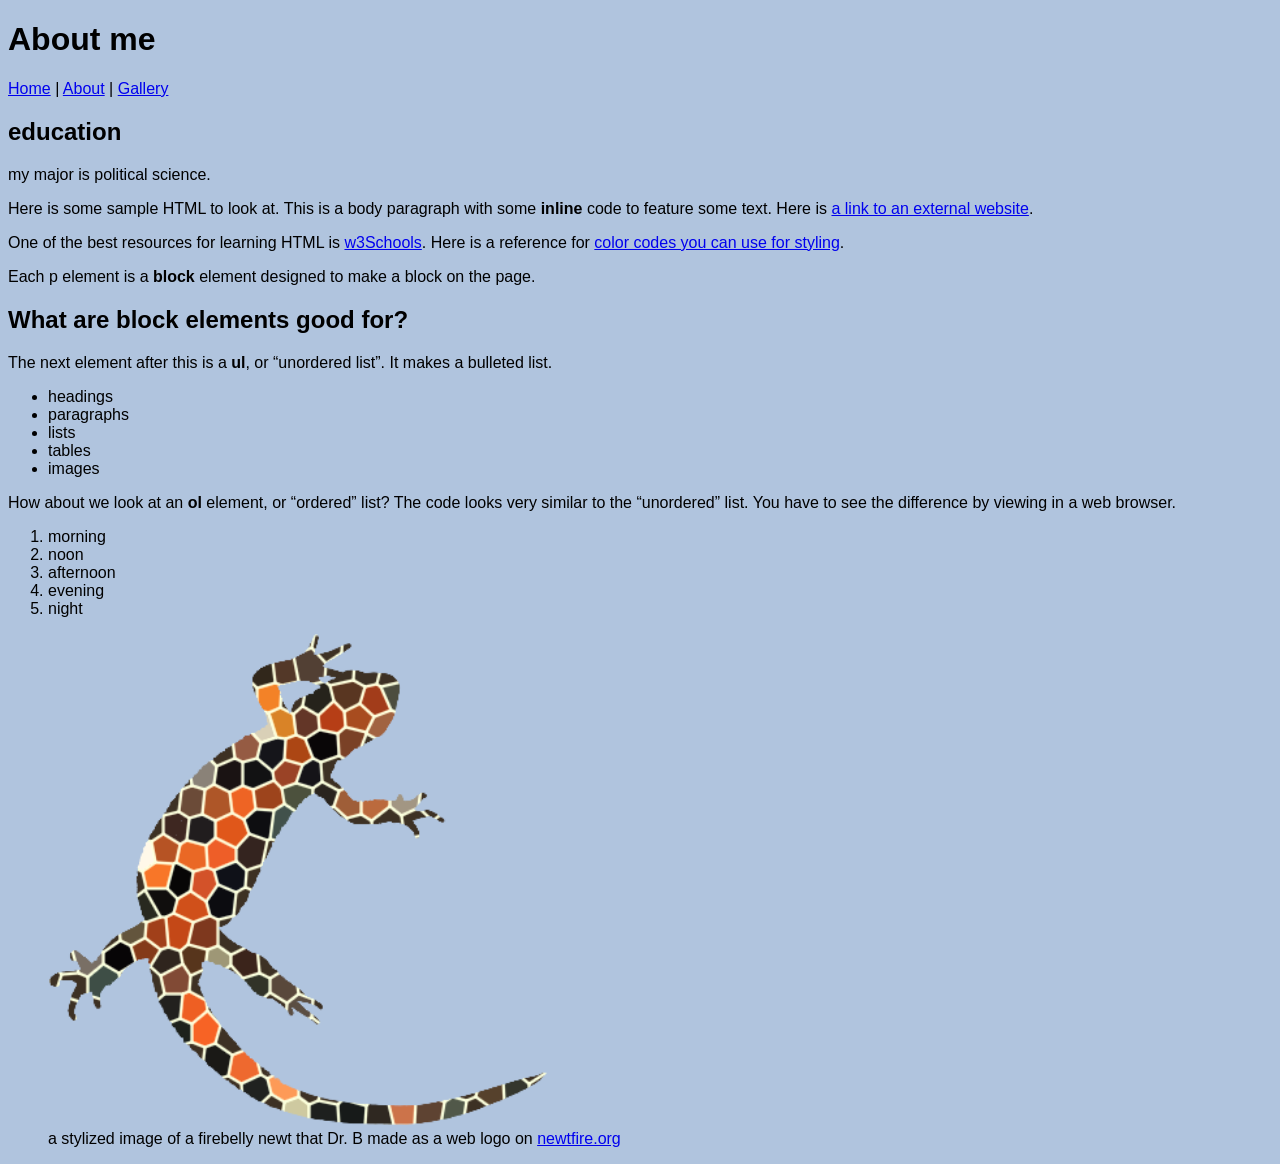
==== docs/index.html @ 7604b985 "Update HTML assignment" ====
<!DOCTYPE html>
<html xmlns="http://www.w3.org/1999/xhtml">
    <!-- Try opening this file on your local computer in a web browser (Firefox, Chrome, etc). 
     * On Windows, go to the browser and type control + o and browse to find this file to open it.
     * On Mac, go to the browser and type command + o and browse to find this file to open it. 
     Look for the text in the <title> element in the tab above the browser search bar. Do you see it? 
    -->
    <head>
        <!-- What's in the <head> element is NOT for display in a web browser! 
            <head> stores "meta" information describing and setting up things ABOUT this HTML file. 
            It holds important information about the website's contents. -->
        <title>Welcome to Timothy Website</title>
       <!-- The text inside the <title> element does show in the top tab of a web browser. 
            The <head> is where we will include info about styling the site, too.-->
        <meta charset="UTF-8" />
        <meta name="viewport" content="width=device-width, initial-scale=1.0" />
        <!-- Here is a place where we can add a little styling code called CSS to this page. 
            I used it to apply a background color to the body element.
        -->
        <link rel="stylesheet" type="text/css" href="style.css" />
    </head>
    <body>
        <!-- CONTENT FOR DISPLAY. The <body> element holds the content we see in the display window on the web browser.-->
        <h1>About me</h1>
        <nav>
            <a href="index.html">Home</a> | <a href="about.html">About</a> | <a href="gallery.html">Gallery</a>
        </nav>
        <!-- See this <nav> element? ˆˆˆˆˆ It's for a navigation menu. 
            We set this up with RELATIVE links to other HTML files 
            that you will find in the same folder with this index.html. 
        -->
        <h2>education</h2>
        <p>my major is political science.</p>
        <p>Here is some sample HTML to look at. This is a body paragraph with some
                <strong>inline</strong> code to feature some text. Here is <a
                href="https://behrend.psu.edu/penn-state-behrend">a link to an external
            website</a>.</p>
        <p>One of the best resources for learning HTML is <a href="https://www.w3schools.com/html/default.asp">w3Schools</a>. 
            Here is a reference for <a href="https://htmlcolorcodes.com/">color codes you can use for styling</a>.</p>
        <p>Each p element is a <strong>block</strong> element designed to make a block on the
            page.</p>
        <h2>What are block elements good for?</h2>
        <p>The next element after this is a <strong>ul</strong>, or <q>unordered list</q>. It makes a bulleted list.</p>
        <ul>
            <li>headings</li>
            <li>paragraphs</li>
            <li>lists</li>
            <li>tables</li>
            <li>images</li>
        </ul>
        
        <p>How about we look at an <strong>ol</strong> element, or <q>ordered</q> list? The code looks very similar to the <q>unordered</q> list. 
            You have to see the difference by viewing in a web browser.</p>
        <ol>
            <li>morning</li>
            <li>noon</li>
            <li>afternoon</li>
            <li>evening</li>
            <li>night</li>
        </ol>
        <figure>
            <img src="images/newt-mosaic4.png"/>
            <figcaption>a stylized image of a firebelly newt that Dr. B made as a web logo on <a href="https://newtfire.org">newtfire.org</a></figcaption>
        </figure> 
    </body>
</html>
---- docs/style.css ----
body {

    /*background:papayaWhip*/
    background: LightSteelBlue;
    font-family: Comic-sans, Arial, Helvetica, sans-serif;
}

div.side-by-side {
    display: flex;
}

img {
    width: 59%;
    max-width: 500px;
}

.featureBlock {
    background-color:pink;
    font-size: smaller;
}
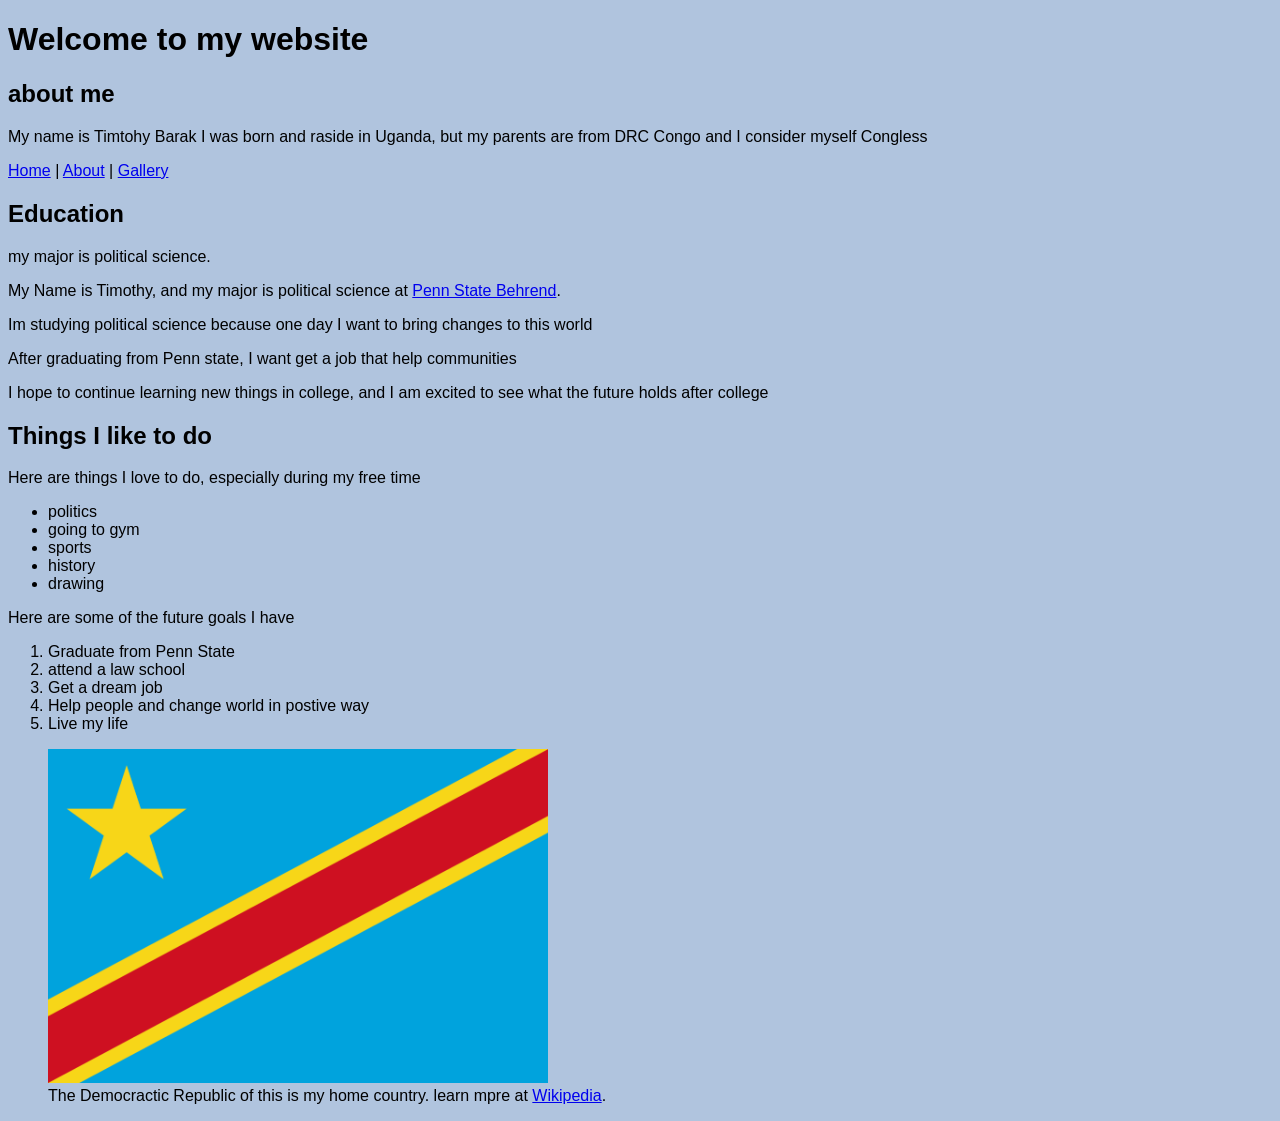
==== commit 22797d3a: "Update personal website" ====
--- a/docs/index.html
+++ b/docs/index.html
@@ -21,7 +21,9 @@
     </head>
     <body>
         <!-- CONTENT FOR DISPLAY. The <body> element holds the content we see in the display window on the web browser.-->
-        <h1>About me</h1>
+        <h1>Welcome to my website</h1>
+        <h2>about me</h2>
+        <p>My name is Timtohy Barak I was born and raside in Uganda, but my parents are from DRC Congo and I consider myself Congless</p>
         <nav>
             <a href="index.html">Home</a> | <a href="about.html">About</a> | <a href="gallery.html">Gallery</a>
         </nav>
@@ -29,38 +31,33 @@
             We set this up with RELATIVE links to other HTML files 
             that you will find in the same folder with this index.html. 
         -->
-        <h2>education</h2>
+        <h2>Education</h2>
         <p>my major is political science.</p>
-        <p>Here is some sample HTML to look at. This is a body paragraph with some
-                <strong>inline</strong> code to feature some text. Here is <a
-                href="https://behrend.psu.edu/penn-state-behrend">a link to an external
-            website</a>.</p>
-        <p>One of the best resources for learning HTML is <a href="https://www.w3schools.com/html/default.asp">w3Schools</a>. 
-            Here is a reference for <a href="https://htmlcolorcodes.com/">color codes you can use for styling</a>.</p>
-        <p>Each p element is a <strong>block</strong> element designed to make a block on the
-            page.</p>
-        <h2>What are block elements good for?</h2>
-        <p>The next element after this is a <strong>ul</strong>, or <q>unordered list</q>. It makes a bulleted list.</p>
+        <p>My Name is Timothy, and my major is political science at <a href="https://behrend.psu.edu/about-the-college">Penn State Behrend</a>.</p>
+        <p>Im studying political science because one day I want to bring changes to this world</p>
+        <p>After graduating from Penn state, I want get a job that help communities</p>
+        <p>I hope to continue learning new things in college, and I am excited to see what the future holds after college</p>
+        <h2>Things I like to do</h2>
+        <p>Here are things I love to do, especially during my free time</p>
         <ul>
-            <li>headings</li>
-            <li>paragraphs</li>
-            <li>lists</li>
-            <li>tables</li>
-            <li>images</li>
+            <li>politics</li>
+            <li>going to gym</li>
+            <li>sports</li>
+            <li>history</li>
+            <li>drawing</li>
         </ul>
         
-        <p>How about we look at an <strong>ol</strong> element, or <q>ordered</q> list? The code looks very similar to the <q>unordered</q> list. 
-            You have to see the difference by viewing in a web browser.</p>
+        <p>Here are some of the future goals I have</p>
         <ol>
-            <li>morning</li>
-            <li>noon</li>
-            <li>afternoon</li>
-            <li>evening</li>
-            <li>night</li>
+            <li>Graduate from Penn State</li>
+            <li>attend a law school</li>
+            <li>Get a dream job</li>
+            <li>Help people and change world in postive way</li>
+            <li>Live my life</li>
         </ol>
         <figure>
-            <img src="images/newt-mosaic4.png"/>
-            <figcaption>a stylized image of a firebelly newt that Dr. B made as a web logo on <a href="https://newtfire.org">newtfire.org</a></figcaption>
+            <img src="images/DRC Congo.jpg" alt="Demorcatic Republic of the Congo"/>
+            <figcaption>The Democractic Republic of this is my home country. learn mpre at <a href="https://en.wikipedia.org/wiki/Democratic_Republic_of_the_Congo">Wikipedia</a>.</figcaption>   
         </figure> 
     </body>
 </html>
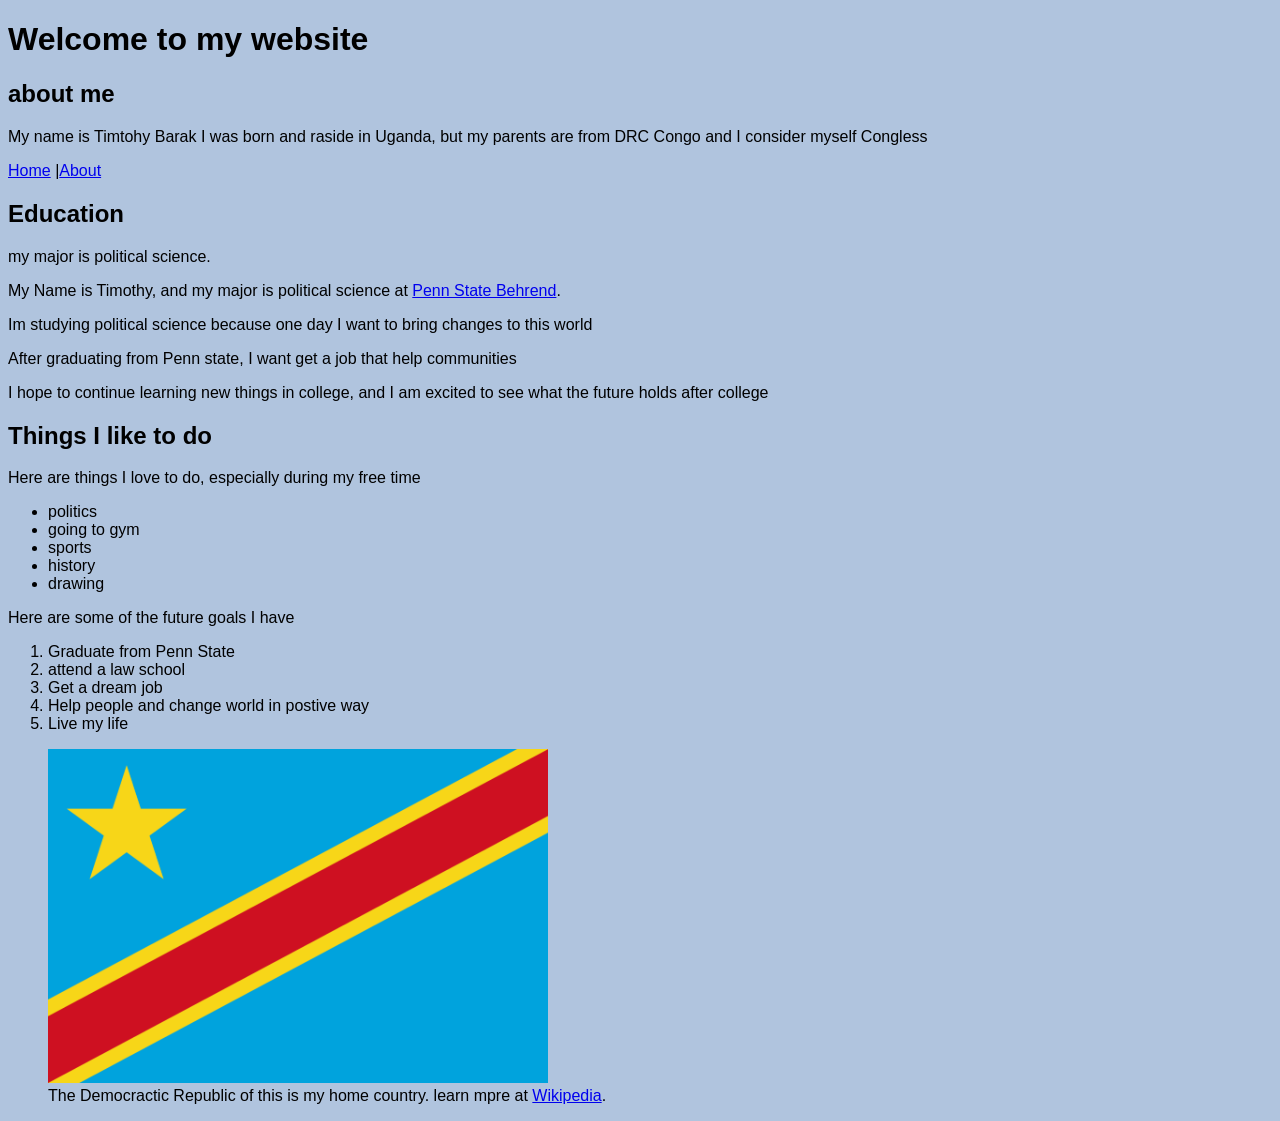
==== commit 067cb066: "Update index navigation" ====
--- a/docs/index.html
+++ b/docs/index.html
@@ -25,7 +25,7 @@
         <h2>about me</h2>
         <p>My name is Timtohy Barak I was born and raside in Uganda, but my parents are from DRC Congo and I consider myself Congless</p>
         <nav>
-            <a href="index.html">Home</a> | <a href="about.html">About</a> | <a href="gallery.html">Gallery</a>
+            <a href="index.html">Home</a> |<a href="Octuber2026.html">About</a>
         </nav>
         <!-- See this <nav> element? ˆˆˆˆˆ It's for a navigation menu. 
             We set this up with RELATIVE links to other HTML files 
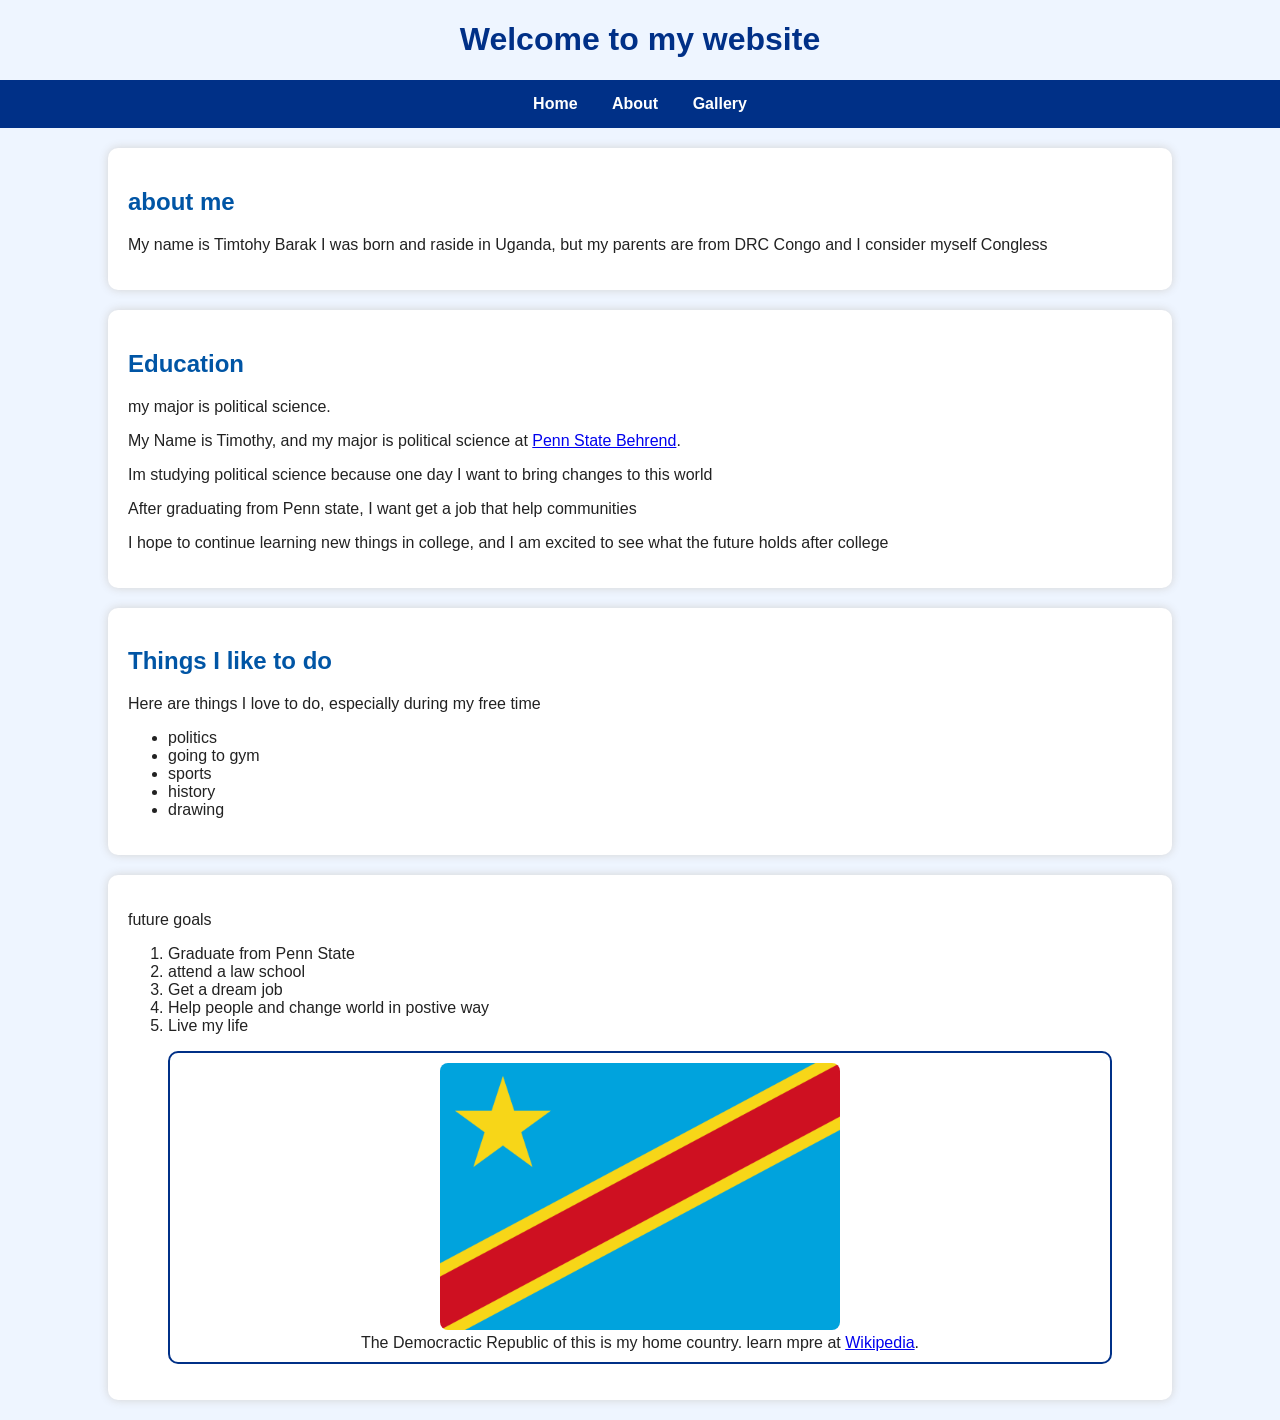
==== commit 7eb5f5ec: "Added resume pages, update gallery, and improved website styling" ====
--- a/docs/index.html
+++ b/docs/index.html
@@ -22,21 +22,32 @@
     <body>
         <!-- CONTENT FOR DISPLAY. The <body> element holds the content we see in the display window on the web browser.-->
         <h1>Welcome to my website</h1>
+        
+        
+        <nav>
+            <a href="index.html">Home</a> 
+            <a href="about.html">About</a>
+            <a href="gallery.html">Gallery</a>
+        </nav>
+        <section>
+        
         <h2>about me</h2>
+            
         <p>My name is Timtohy Barak I was born and raside in Uganda, but my parents are from DRC Congo and I consider myself Congless</p>
-        <nav>
-            <a href="index.html">Home</a> |<a href="Octuber2026.html">About</a>
-        </nav>
         <!-- See this <nav> element? ˆˆˆˆˆ It's for a navigation menu. 
             We set this up with RELATIVE links to other HTML files 
             that you will find in the same folder with this index.html. 
         -->
+        </section>
+        <section>
         <h2>Education</h2>
         <p>my major is political science.</p>
         <p>My Name is Timothy, and my major is political science at <a href="https://behrend.psu.edu/about-the-college">Penn State Behrend</a>.</p>
         <p>Im studying political science because one day I want to bring changes to this world</p>
         <p>After graduating from Penn state, I want get a job that help communities</p>
         <p>I hope to continue learning new things in college, and I am excited to see what the future holds after college</p>
+        </section>
+        <section>
         <h2>Things I like to do</h2>
         <p>Here are things I love to do, especially during my free time</p>
         <ul>
@@ -46,8 +57,9 @@
             <li>history</li>
             <li>drawing</li>
         </ul>
-        
-        <p>Here are some of the future goals I have</p>
+        </section>
+        <section>
+        <p>future goals</p>
         <ol>
             <li>Graduate from Penn State</li>
             <li>attend a law school</li>
@@ -56,8 +68,9 @@
             <li>Live my life</li>
         </ol>
         <figure>
+ 
             <img src="images/DRC Congo.jpg" alt="Demorcatic Republic of the Congo"/>
             <figcaption>The Democractic Republic of this is my home country. learn mpre at <a href="https://en.wikipedia.org/wiki/Democratic_Republic_of_the_Congo">Wikipedia</a>.</figcaption>   
-        </figure> 
+        </figure> </section>
     </body>
 </html>
--- a/docs/style.css
+++ b/docs/style.css
@@ -1,20 +1,43 @@
 body {
 
-    /*background:papayaWhip*/
-    background: LightSteelBlue;
-    font-family: Comic-sans, Arial, Helvetica, sans-serif;
+    background-color:#eef5ff;
+    font-family: Arial, Helvetica, sans-serif;
+    color: #222;
+    margin: 0;
 }
 
-div.side-by-side {
-    display: flex;
-}
+h1{text-align: center;
+color: #003087;}
+    
 
-img {
-    width: 59%;
-    max-width: 500px;
-}
+h2{color: #0055a5;}
 
-.featureBlock {
-    background-color:pink;
-    font-size: smaller;
-}+nav {background-color: #003087;
+text-align: center;
+padding: 15px;}
+
+nav a {color: white; text-decoration: none;
+font-weight: bold;
+margin: 15px;}
+
+nav a:hover {color: #ffc72c;}
+
+section {width: 80vw;
+margin: 20px auto;
+background: white;
+padding: 20px;
+border-radius: 10px;
+box-shadow: 0px 0px 10px lightgray;}
+
+.side-by-side {display: flex;
+justify-content: center;
+gap: 20px; flex-wrap: wrap;}
+
+figure {background: white;
+border: 2px solid #003087; border-radius: 10px; padding: 10px; text-align: center;}
+
+img {width: 100%; max-width: 400px; border-radius: 8px;}
+figcaptions {color: #003087;
+font-style: italic;
+margin-top: 10px}
+footer {background: #003087; color: white; text-align: center; padding: 15px; margin-top: 30px}
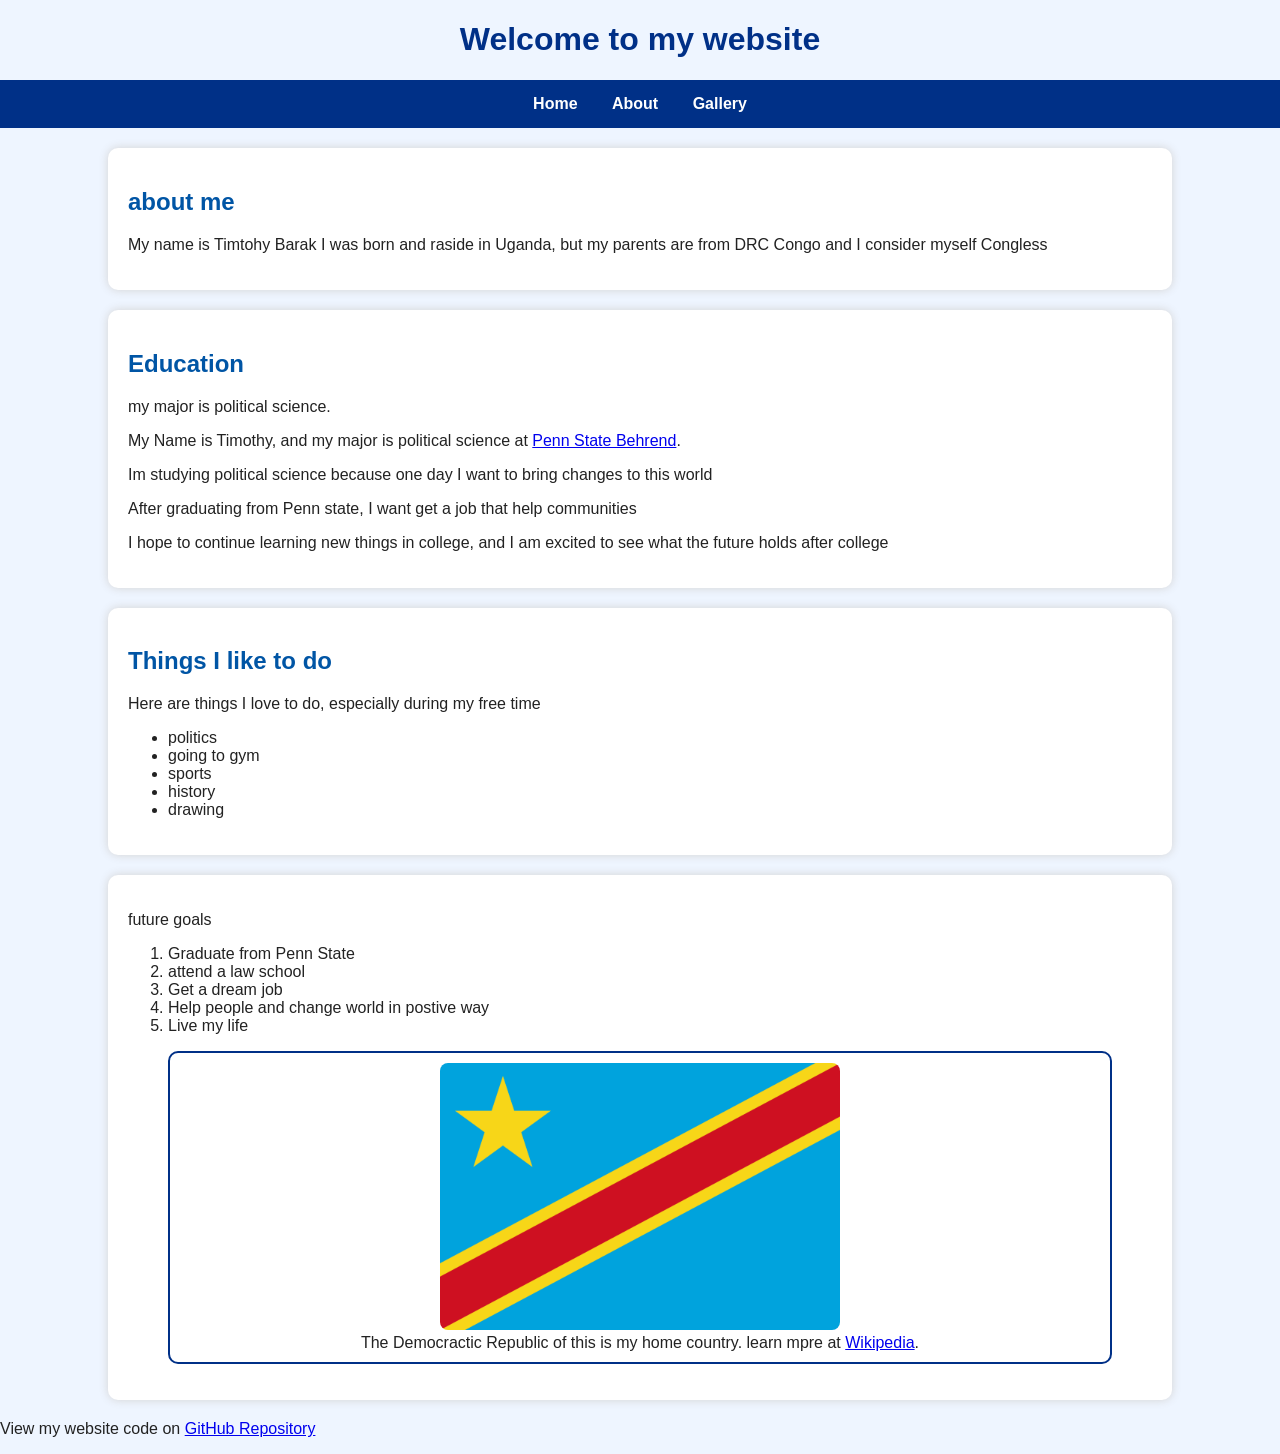
==== commit cc1bcc9d: "Aff GitHub repository link to homepage" ====
--- a/docs/index.html
+++ b/docs/index.html
@@ -66,11 +66,17 @@
             <li>Get a dream job</li>
             <li>Help people and change world in postive way</li>
             <li>Live my life</li>
-        </ol>
+        </ol> 
         <figure>
  
             <img src="images/DRC Congo.jpg" alt="Demorcatic Republic of the Congo"/>
             <figcaption>The Democractic Republic of this is my home country. learn mpre at <a href="https://en.wikipedia.org/wiki/Democratic_Republic_of_the_Congo">Wikipedia</a>.</figcaption>   
-        </figure> </section>
+        </figure> </section> 
+        <p>
+            View my website code on 
+            <a href="https://github.com/timotebaraka87-lgtm/Timothy">
+                GitHub Repository
+            </a>
+        </p>
     </body>
 </html>
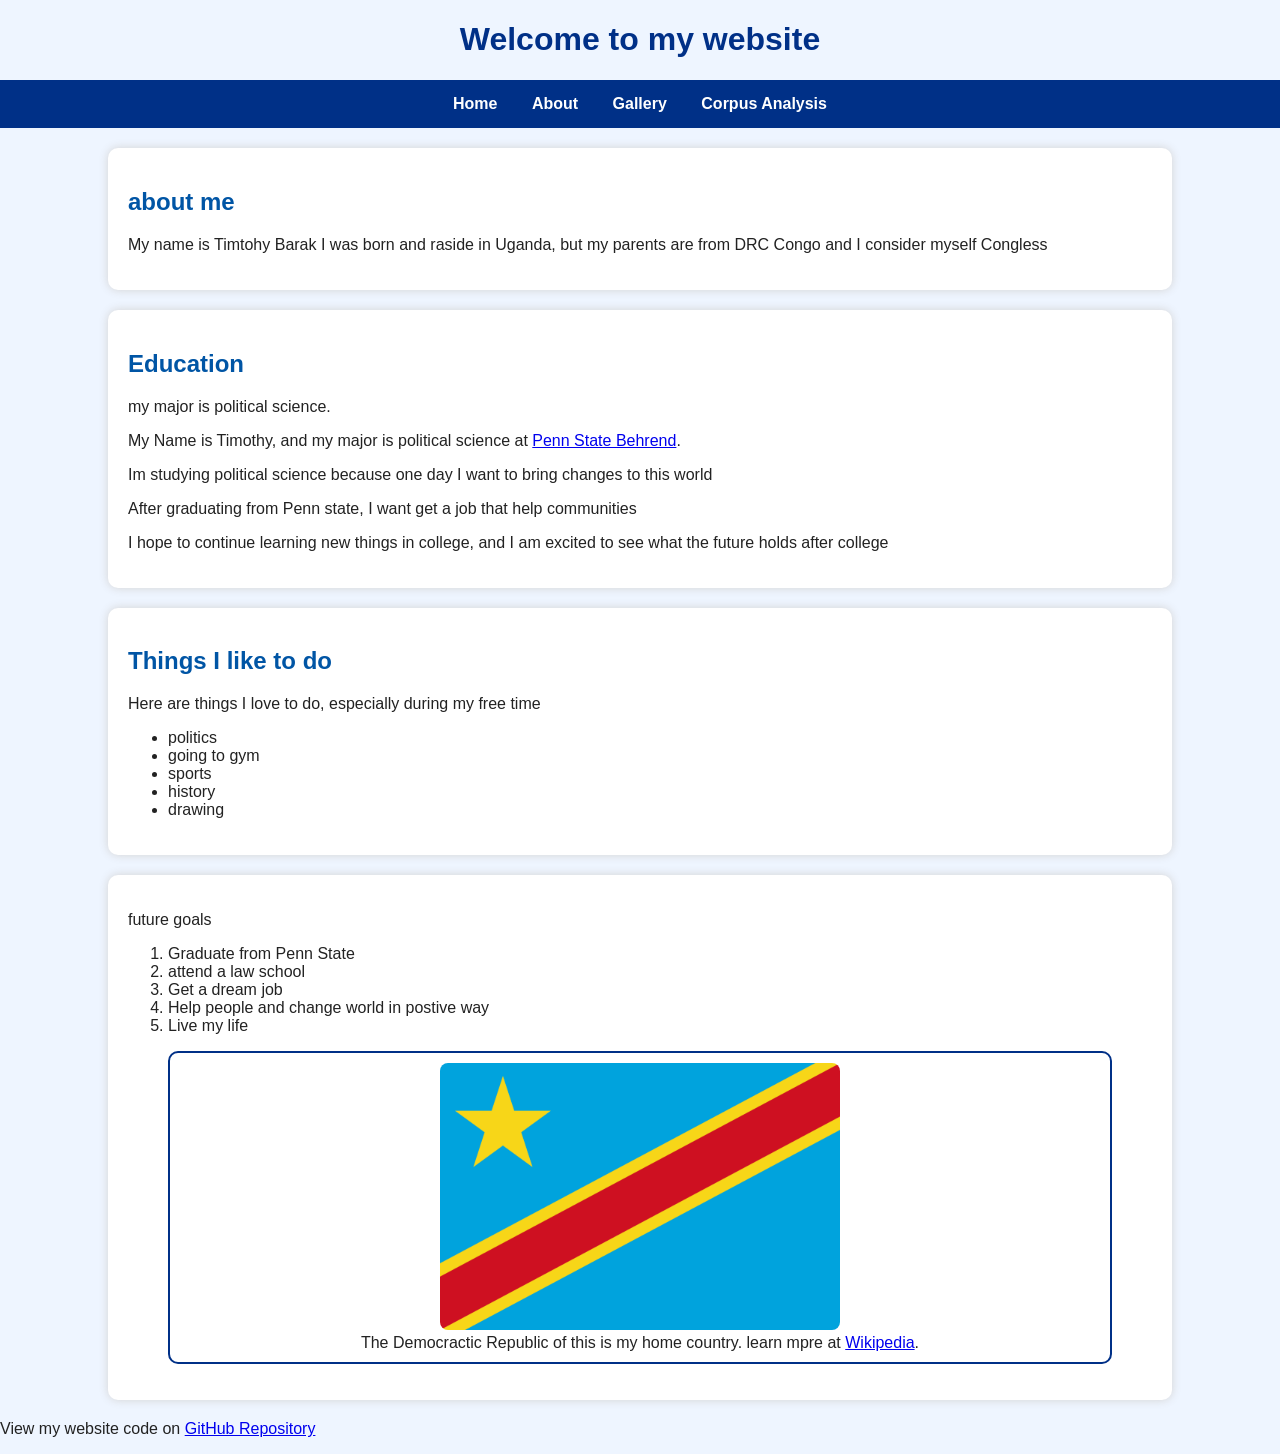
==== commit 0ddb942c: "Add Corpus Analysis to website menu" ====
--- a/docs/index.html
+++ b/docs/index.html
@@ -1,79 +1,73 @@
+
+
 <!DOCTYPE html>
 <html xmlns="http://www.w3.org/1999/xhtml">
-    <!-- Try opening this file on your local computer in a web browser (Firefox, Chrome, etc). 
-     * On Windows, go to the browser and type control + o and browse to find this file to open it.
-     * On Mac, go to the browser and type command + o and browse to find this file to open it. 
-     Look for the text in the <title> element in the tab above the browser search bar. Do you see it? 
-    -->
     <head>
-        <!-- What's in the <head> element is NOT for display in a web browser! 
-            <head> stores "meta" information describing and setting up things ABOUT this HTML file. 
-            It holds important information about the website's contents. -->
         <title>Welcome to Timothy Website</title>
-       <!-- The text inside the <title> element does show in the top tab of a web browser. 
-            The <head> is where we will include info about styling the site, too.-->
         <meta charset="UTF-8" />
         <meta name="viewport" content="width=device-width, initial-scale=1.0" />
-        <!-- Here is a place where we can add a little styling code called CSS to this page. 
-            I used it to apply a background color to the body element.
-        -->
         <link rel="stylesheet" type="text/css" href="style.css" />
     </head>
+
     <body>
-        <!-- CONTENT FOR DISPLAY. The <body> element holds the content we see in the display window on the web browser.-->
         <h1>Welcome to my website</h1>
-        
-        
+
         <nav>
-            <a href="index.html">Home</a> 
+            <a href="index.html">Home</a>
             <a href="about.html">About</a>
             <a href="gallery.html">Gallery</a>
+            <a href="corpus-analysis.html">Corpus Analysis</a>
         </nav>
+
         <section>
-        
-        <h2>about me</h2>
-            
-        <p>My name is Timtohy Barak I was born and raside in Uganda, but my parents are from DRC Congo and I consider myself Congless</p>
-        <!-- See this <nav> element? ˆˆˆˆˆ It's for a navigation menu. 
-            We set this up with RELATIVE links to other HTML files 
-            that you will find in the same folder with this index.html. 
-        -->
+            <h2>about me</h2>
+            <p>My name is Timtohy Barak I was born and raside in Uganda, but my parents are from DRC Congo and I consider myself Congless</p>
         </section>
+
         <section>
-        <h2>Education</h2>
-        <p>my major is political science.</p>
-        <p>My Name is Timothy, and my major is political science at <a href="https://behrend.psu.edu/about-the-college">Penn State Behrend</a>.</p>
-        <p>Im studying political science because one day I want to bring changes to this world</p>
-        <p>After graduating from Penn state, I want get a job that help communities</p>
-        <p>I hope to continue learning new things in college, and I am excited to see what the future holds after college</p>
+            <h2>Education</h2>
+            <p>my major is political science.</p>
+            <p>My Name is Timothy, and my major is political science at <a href="https://behrend.psu.edu/about-the-college">Penn State Behrend</a>.</p>
+            <p>Im studying political science because one day I want to bring changes to this world</p>
+            <p>After graduating from Penn state, I want get a job that help communities</p>
+            <p>I hope to continue learning new things in college, and I am excited to see what the future holds after college</p>
         </section>
+
         <section>
-        <h2>Things I like to do</h2>
-        <p>Here are things I love to do, especially during my free time</p>
-        <ul>
-            <li>politics</li>
-            <li>going to gym</li>
-            <li>sports</li>
-            <li>history</li>
-            <li>drawing</li>
-        </ul>
+            <h2>Things I like to do</h2>
+            <p>Here are things I love to do, especially during my free time</p>
+            <ul>
+                <li>politics</li>
+                <li>going to gym</li>
+                <li>sports</li>
+                <li>history</li>
+                <li>drawing</li>
+            </ul>
         </section>
+
         <section>
-        <p>future goals</p>
-        <ol>
-            <li>Graduate from Penn State</li>
-            <li>attend a law school</li>
-            <li>Get a dream job</li>
-            <li>Help people and change world in postive way</li>
-            <li>Live my life</li>
-        </ol> 
-        <figure>
- 
-            <img src="images/DRC Congo.jpg" alt="Demorcatic Republic of the Congo"/>
-            <figcaption>The Democractic Republic of this is my home country. learn mpre at <a href="https://en.wikipedia.org/wiki/Democratic_Republic_of_the_Congo">Wikipedia</a>.</figcaption>   
-        </figure> </section> 
+            <p>future goals</p>
+            <ol>
+                <li>Graduate from Penn State</li>
+                <li>attend a law school</li>
+                <li>Get a dream job</li>
+                <li>Help people and change world in postive way</li>
+                <li>Live my life</li>
+            </ol>
+
+            <figure>
+                <img src="images/DRC Congo.jpg"
+                     alt="Demorcatic Republic of the Congo"/>
+                <figcaption>
+                    The Democractic Republic of this is my home country.
+                    learn mpre at
+                    <a href="https://en.wikipedia.org/wiki/Democratic_Republic_of_the_Congo">Wikipedia</a>.
+                </figcaption>
+            </figure>
+        </section>
+
         <p>
-            View my website code on 
+            View my website code on
             <a href="https://github.com/timotebaraka87-lgtm/Timothy">
                 GitHub Repository
             </a>
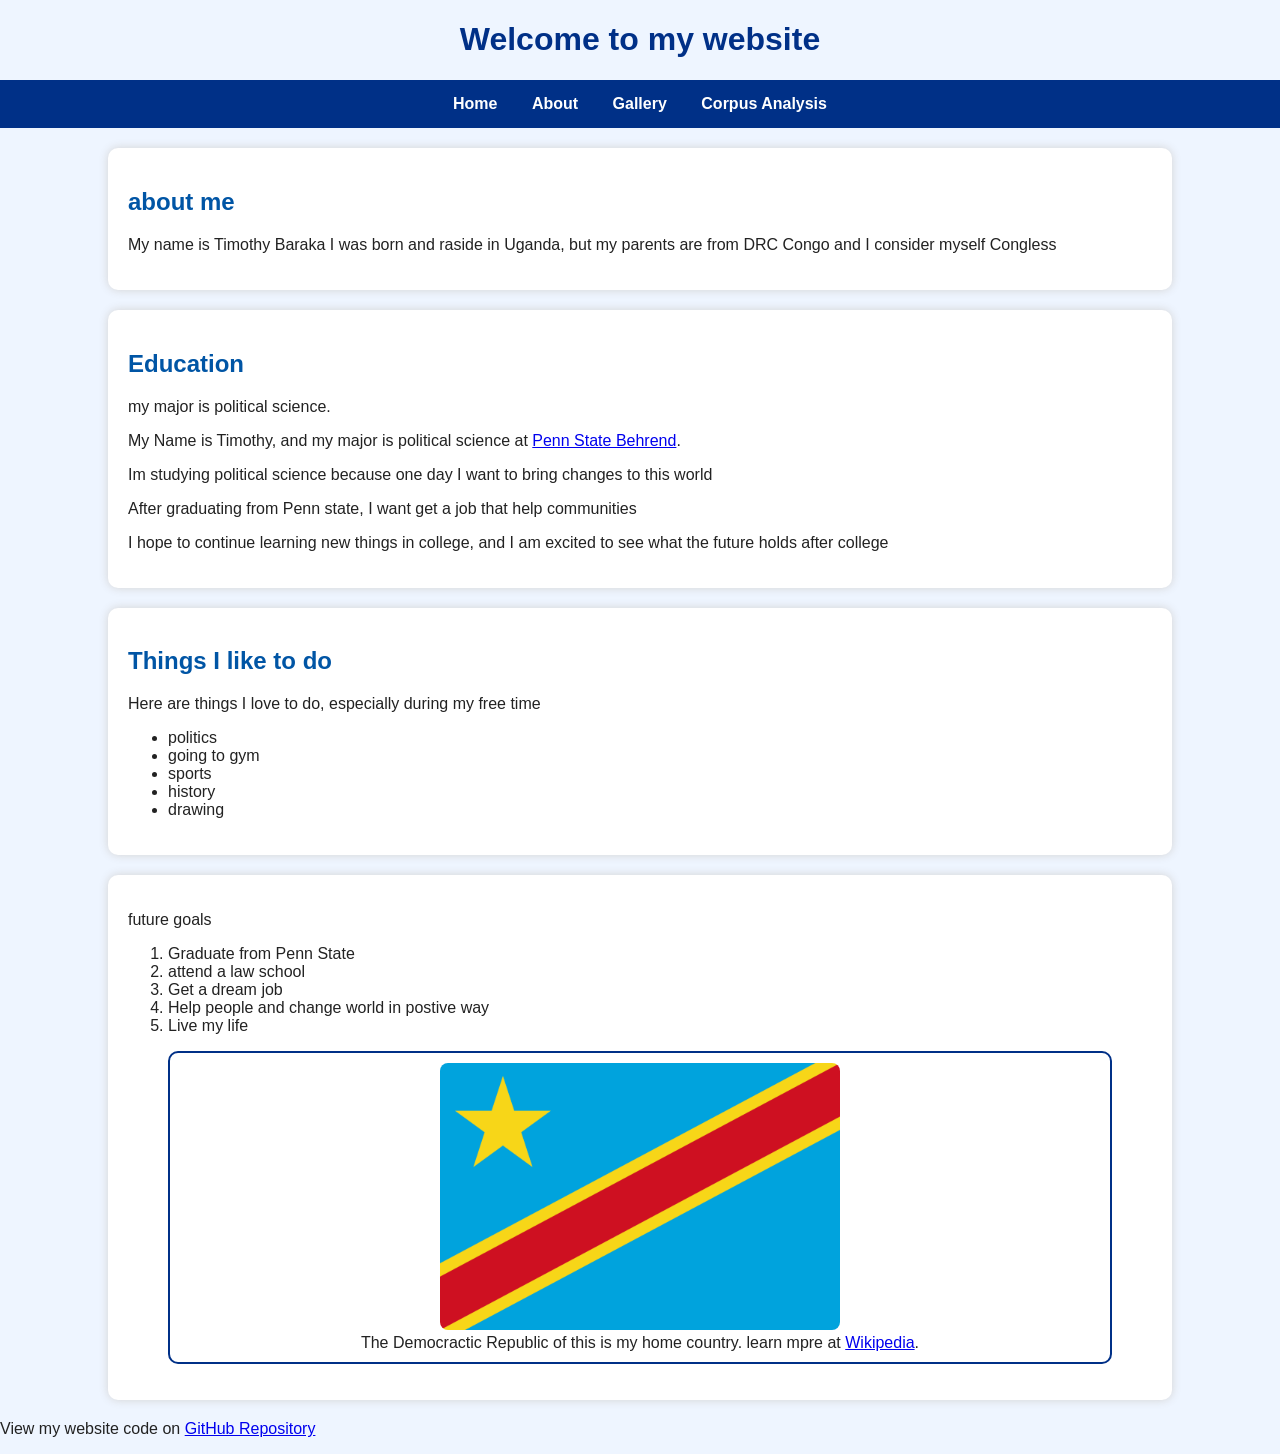
==== commit 30080cdc: "Coreect my name and introduction" ====
--- a/docs/index.html
+++ b/docs/index.html
@@ -21,7 +21,7 @@
 
         <section>
             <h2>about me</h2>
-            <p>My name is Timtohy Barak I was born and raside in Uganda, but my parents are from DRC Congo and I consider myself Congless</p>
+            <p>My name is Timothy Baraka I was born and raside in Uganda, but my parents are from DRC Congo and I consider myself Congless</p>
         </section>
 
         <section>
